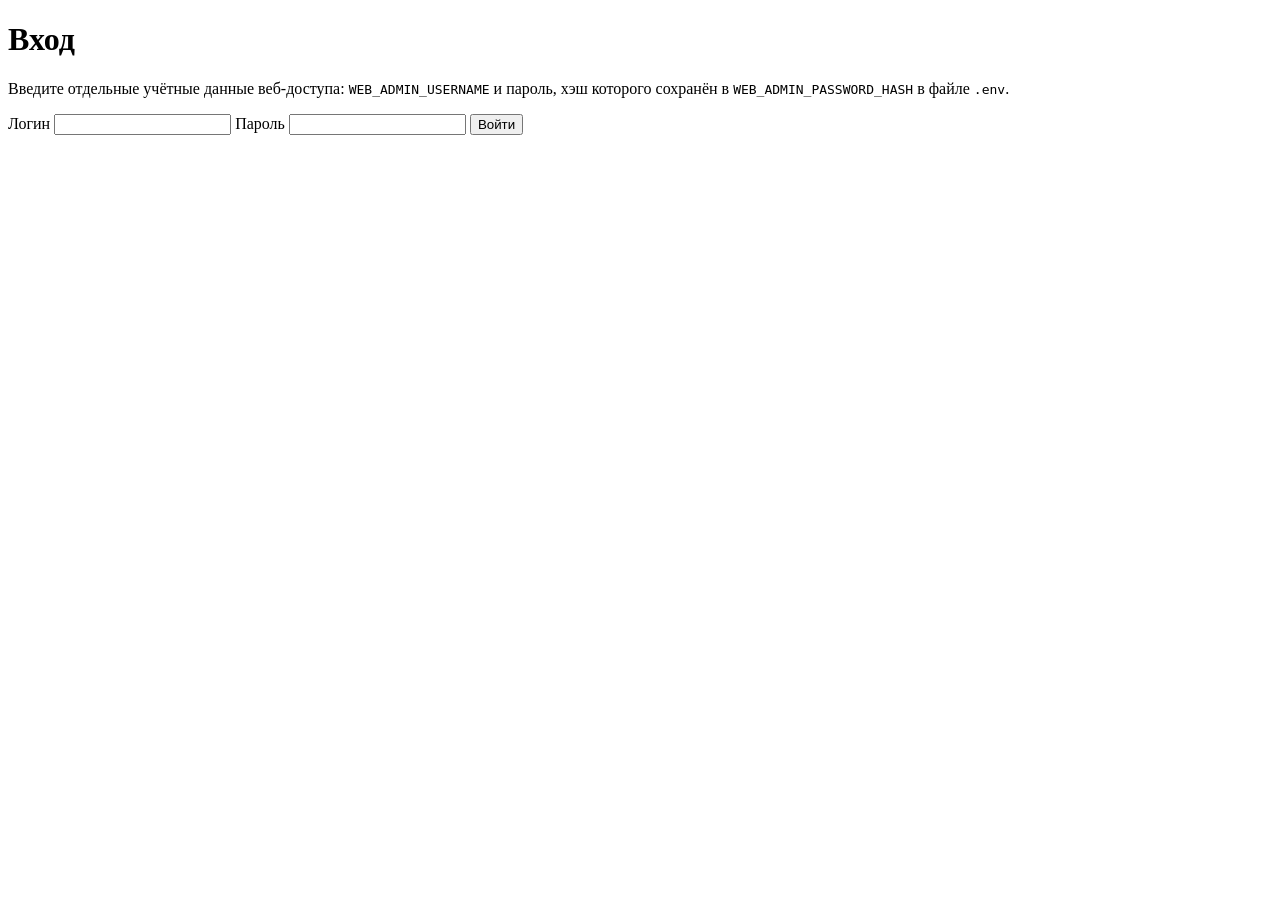
==== static/login.html @ 060efa42 "Prepare app for Render deploy" ====
<!DOCTYPE html>
<html lang="ru">
<head>
  <meta charset="UTF-8" />
  <meta name="viewport" content="width=device-width, initial-scale=1" />
  <title>Вход — экспорт фото</title>
  <link rel="stylesheet" href="/style.css" />
</head>
<body>
  <main class="wrap wrap--narrow">
    <h1>Вход</h1>
    <p class="lead">Введите отдельные учётные данные веб-доступа: <code class="code-hint">WEB_ADMIN_USERNAME</code> и пароль, хэш которого сохранён в <code class="code-hint">WEB_ADMIN_PASSWORD_HASH</code> в файле <code class="code-hint">.env</code>.</p>

    <form id="login-form" class="card" autocomplete="on">
      <label class="block-label">
        <span>Логин</span>
        <input type="text" id="username" name="username" required autocomplete="username" />
      </label>
      <label class="block-label">
        <span>Пароль</span>
        <input type="password" id="password" name="password" required autocomplete="current-password" />
      </label>
      <button type="submit" id="login-btn">Войти</button>
      <p class="error" id="login-error" hidden></p>
    </form>
  </main>
  <script src="/login.js"></script>
</body>
</html>
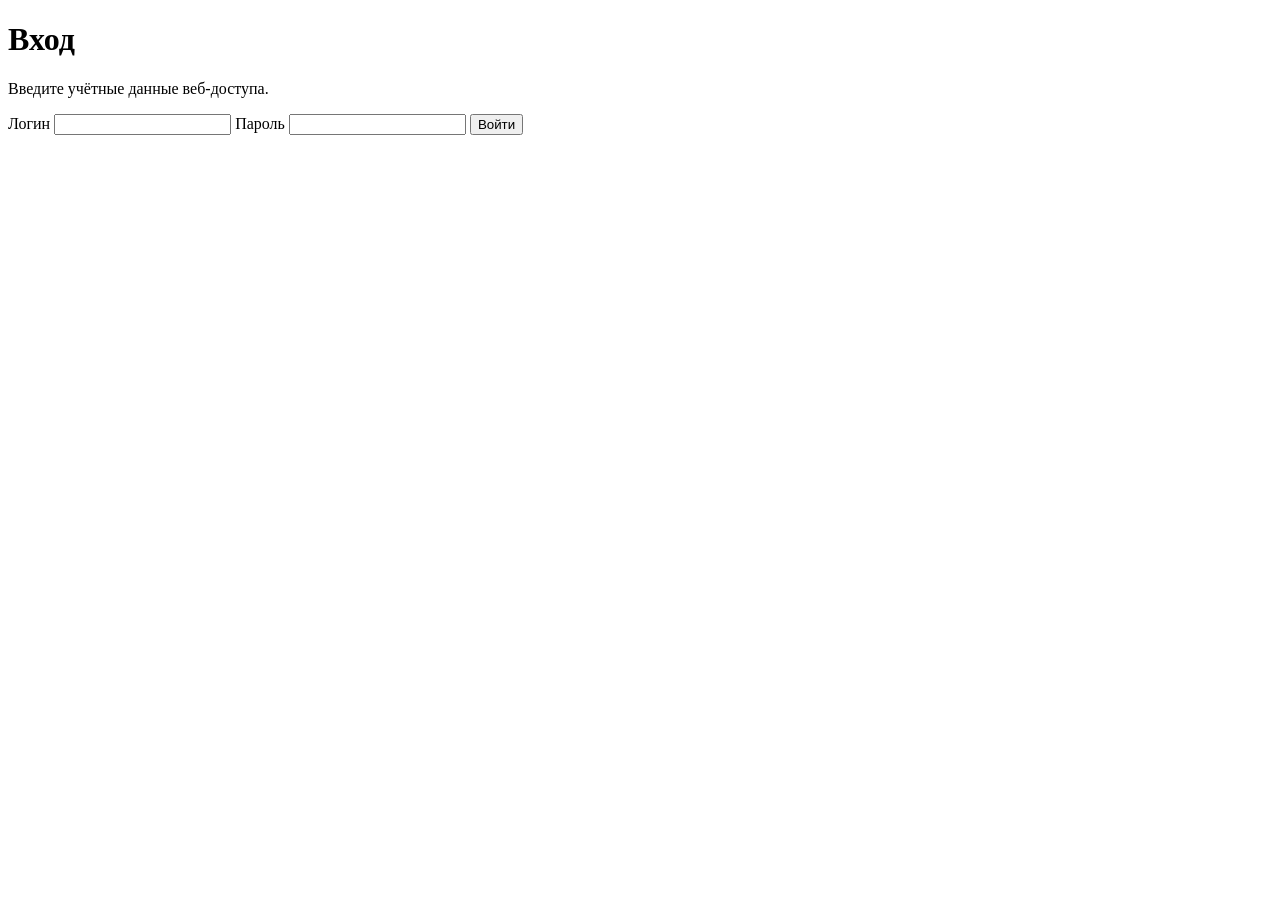
==== commit c3980e0a: "Prepare app for Render deploy 1" ====
--- a/static/login.html
+++ b/static/login.html
@@ -9,7 +9,7 @@
 <body>
   <main class="wrap wrap--narrow">
     <h1>Вход</h1>
-    <p class="lead">Введите отдельные учётные данные веб-доступа: <code class="code-hint">WEB_ADMIN_USERNAME</code> и пароль, хэш которого сохранён в <code class="code-hint">WEB_ADMIN_PASSWORD_HASH</code> в файле <code class="code-hint">.env</code>.</p>
+    <p class="lead">Введите учётные данные веб-доступа.</p>
 
     <form id="login-form" class="card" autocomplete="on">
       <label class="block-label">
